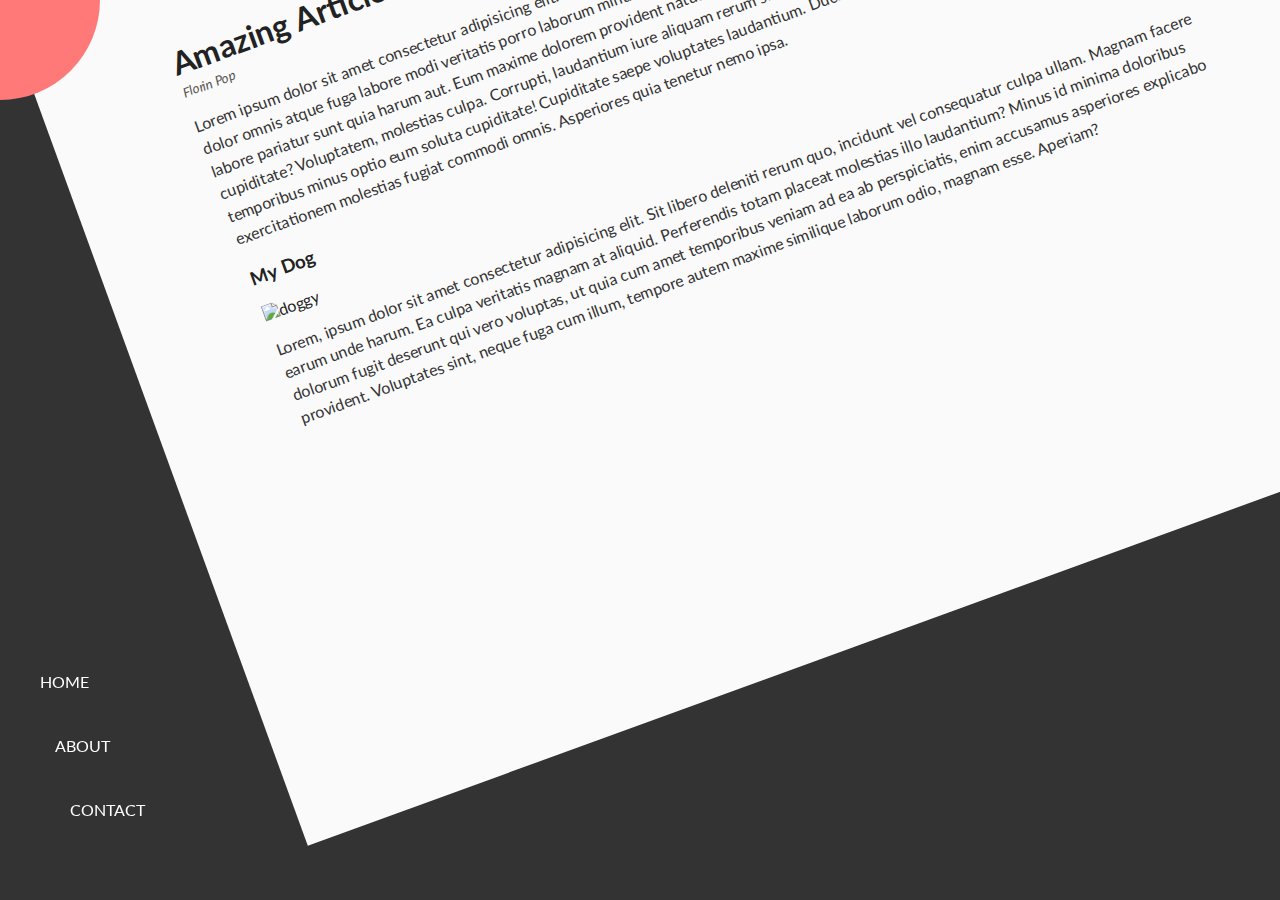
==== projects/rotatingNav/index.html @ b16989f9 "re arrange folder structure" ====
<!DOCTYPE html>
<html lang="en">

<head>
	<meta charset="UTF-8" />
	<meta name="viewport" content="width=device-width, initial-scale=1.0" />
	<link rel="stylesheet" href="https://cdnjs.cloudflare.com/ajax/libs/font-awesome/5.14.0/css/all.min.css"
		integrity="sha512-1PKOgIY59xJ8Co8+NE6FZ+LOAZKjy+KY8iq0G4B3CyeY6wYHN3yt9PW0XpSriVlkMXe40PTKnXrLnZ9+fkDaog=="
		crossorigin="anonymous" />
	<link rel="stylesheet" href="style.css" />
	<title>Rotating Navigation</title>
</head>

<body>
	<div class="container show-nav">
		<div class="circle-container">
			<div class="circle">
				<button id="close">
					<i class="fas fa-times"></i>
				</button>
				<button id="open">
					<i class="fas fa-bars"></i>
				</button>
			</div>
		</div>

		<div class="content">
			<h1>Amazing Article</h1>
			<small>Florin Pop</small>
			<p>Lorem ipsum dolor sit amet consectetur adipisicing elit. Accusantium quia in ratione dolores cupiditate,
				maxime aliquid impedit dolorem nam dolor omnis atque fuga labore modi veritatis porro laborum minus,
				illo, maiores recusandae cumque ipsa quos. Tenetur, consequuntur mollitia labore pariatur sunt quia
				harum aut. Eum maxime dolorem provident natus veritatis molestiae cumque quod voluptates ab non, tempore
				cupiditate? Voluptatem, molestias culpa. Corrupti, laudantium iure aliquam rerum sint nam quas dolor
				dignissimos in error placeat quae temporibus minus optio eum soluta cupiditate! Cupiditate saepe
				voluptates laudantium. Ducimus consequuntur perferendis consequatur nobis exercitationem molestias
				fugiat commodi omnis. Asperiores quia tenetur nemo ipsa.</p>

			<h3>My Dog</h3>
			<img src="https://images.unsplash.com/photo-1507146426996-ef05306b995a?ixlib=rb-1.2.1&ixid=eyJhcHBfaWQiOjEyMDd9&auto=format&fit=crop&w=2100&q=80"
				alt="doggy" />
			<p>Lorem, ipsum dolor sit amet consectetur adipisicing elit. Sit libero deleniti rerum quo, incidunt vel
				consequatur culpa ullam. Magnam facere earum unde harum. Ea culpa veritatis magnam at aliquid.
				Perferendis totam placeat molestias illo laudantium? Minus id minima doloribus dolorum fugit deserunt
				qui vero voluptas, ut quia cum amet temporibus veniam ad ea ab perspiciatis, enim accusamus asperiores
				explicabo provident. Voluptates sint, neque fuga cum illum, tempore autem maxime similique laborum odio,
				magnam esse. Aperiam?</p>
		</div>
	</div>

	<nav>
		<ul>
			<li><i class="fas fa-home"></i> Home</li>
			<li><i class="fas fa-user-alt"></i> About</li>
			<li><i class="fas fa-envelope"></i> Contact</li>
		</ul>
	</nav>
	<script src="script.js"></script>
</body>

</html>
---- projects/rotatingNav/style.css ----
@import url("https://fonts.googleapis.com/css?family=Lato&display=swap");

* {
  box-sizing: border-box;
}

body {
  font-family: "Lato", sans-serif;
  background-color: #333;
  color: #222;
  overflow-x: hidden;
  margin: 0;
}

.container {
  background-color: #fafafa;
  transform-origin: top left;
  transition: transform 0.5s linear;
  width: 100vw;
  min-height: 100vh;
  padding: 50px;
}

.container.show-nav {
  transform: rotate(-20deg);
}

.circle-container {
  position: fixed;
  top: -100px;
  left: -100px;
}

.circle {
  background-color: #ff7979;
  height: 200px;
  width: 200px;
  border-radius: 50%;
  position: relative;
  transition: transform 0.5s linear;
}

.container.show-nav .circle {
  transform: rotate(-70deg);
}

.circle button {
  cursor: pointer;
  position: absolute;
  top: 50%;
  left: 50%;
  height: 100px;
  background: transparent;
  border: 0;
  font-size: 26px;
  color: #fff;
}

.circle button:focus {
  outline: none;
}

.circle button#open {
  left: 60%;
}

.circle button#close {
  top: 60%;
  transform: rotate(90deg);
  transform-origin: top left;
}

.container.show-nav + nav li {
  transform: translateX(0);
  transition-delay: 0.3s;
}

nav {
  position: fixed;
  bottom: 40px;
  left: 0;
  z-index: 100;
}

nav ul {
  list-style-type: none;
  padding-left: 30px;
}

nav ul li {
  text-transform: uppercase;
  color: #fff;
  margin: 40px 0;
  transform: translateX(-100%);
  transition: transform 0.4s ease-in;
}

nav ul li i {
  font-size: 20px;
  margin-right: 10px;
}

nav ul li + li {
  margin-left: 15px;
  transform: translateX(-150%);
}

nav ul li + li + li {
  margin-left: 30px;
  transform: translateX(-200%);
}

.content img {
  max-width: 100%;
}

.content {
  max-width: 1000px;
  margin: 50px auto;
}

.content h1 {
  margin: 0;
}

.content small {
  color: #555;
  font-style: italic;
}

.content p {
  color: #333;
  line-height: 1.5;
}
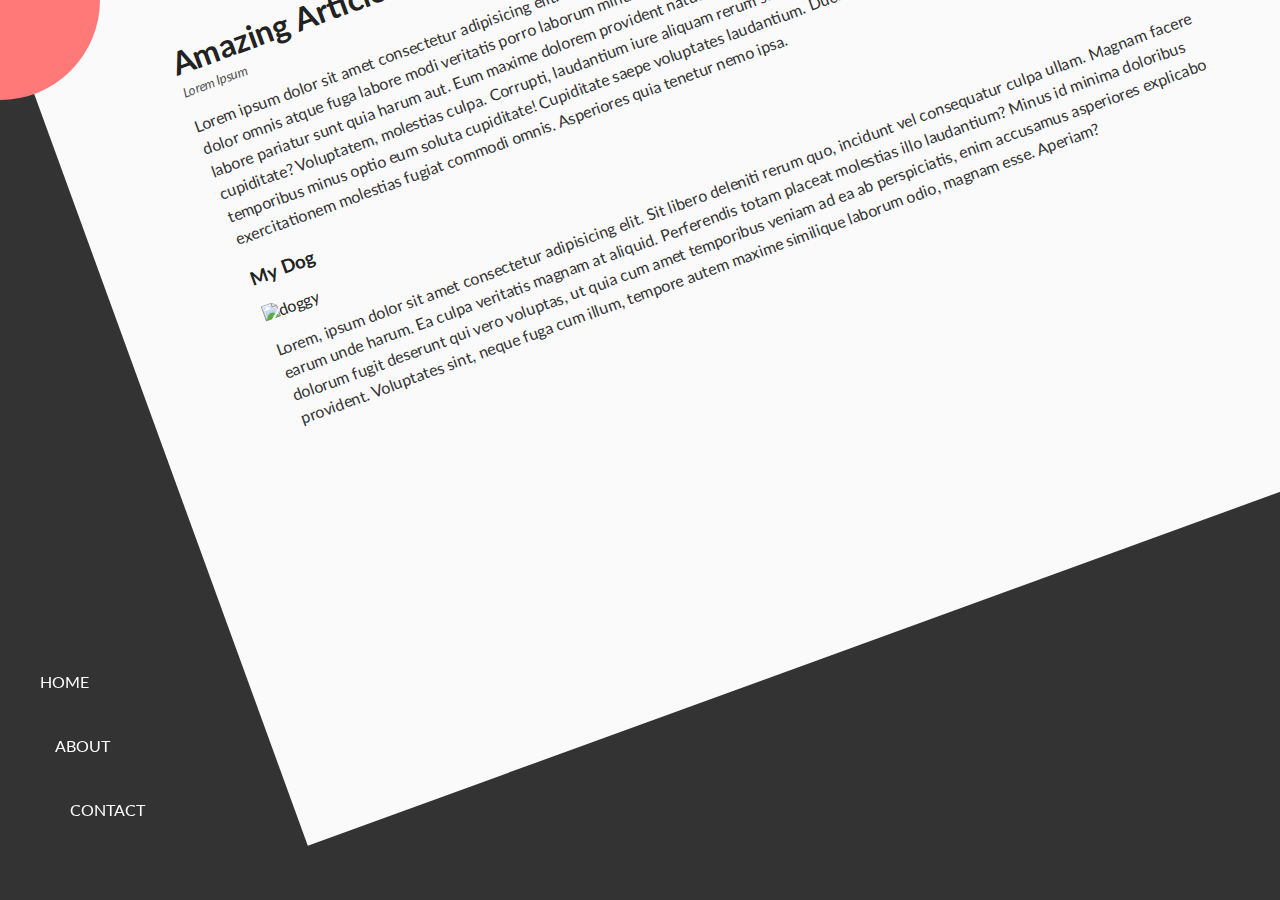
==== commit 1579405b: "changes" ====
--- a/projects/rotatingNav/index.html
+++ b/projects/rotatingNav/index.html
@@ -26,7 +26,7 @@
 
 		<div class="content">
 			<h1>Amazing Article</h1>
-			<small>Florin Pop</small>
+			<small>Lorem Ipsum</small>
 			<p>Lorem ipsum dolor sit amet consectetur adipisicing elit. Accusantium quia in ratione dolores cupiditate,
 				maxime aliquid impedit dolorem nam dolor omnis atque fuga labore modi veritatis porro laborum minus,
 				illo, maiores recusandae cumque ipsa quos. Tenetur, consequuntur mollitia labore pariatur sunt quia
